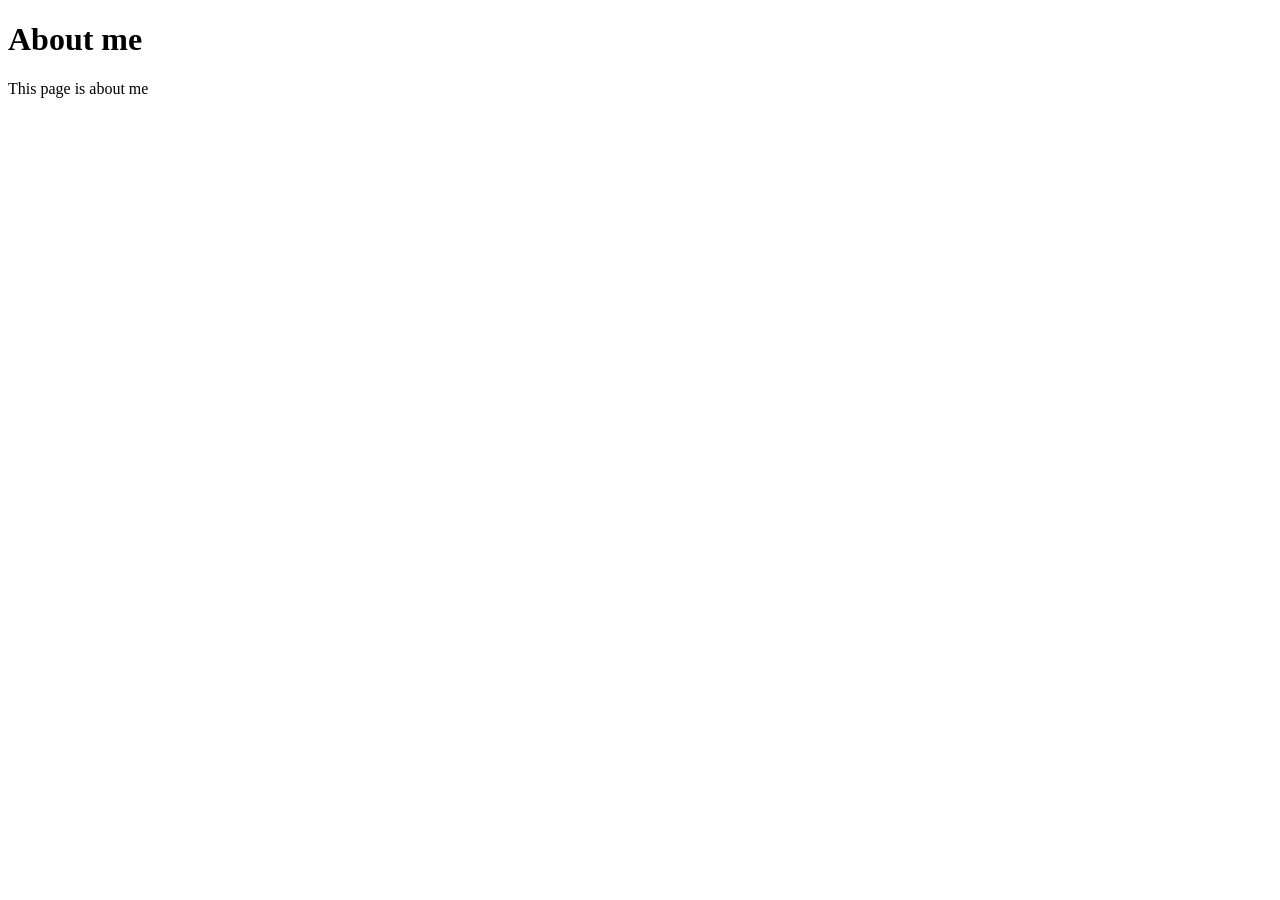
==== src/main/resources/templates/about.html @ 3a454ab6 "Added three Thymeleaf websites & a navigation bar and footer" ====
<!DOCTYPE html>
<html lang="en" xmlns:th="http://www.thymeleaf.org">
    <head>
        <meta charset="UTF-8">
        <title>About me</title>
    </head>
    <body>
        <div th:replace="~{fragments/layout :: nav}"></div>
        <h1>About me</h1>
        <p>This page is about me</p>
        <div th:replace="~{fragments/layout :: footer}"></div>
    </body>
</html>
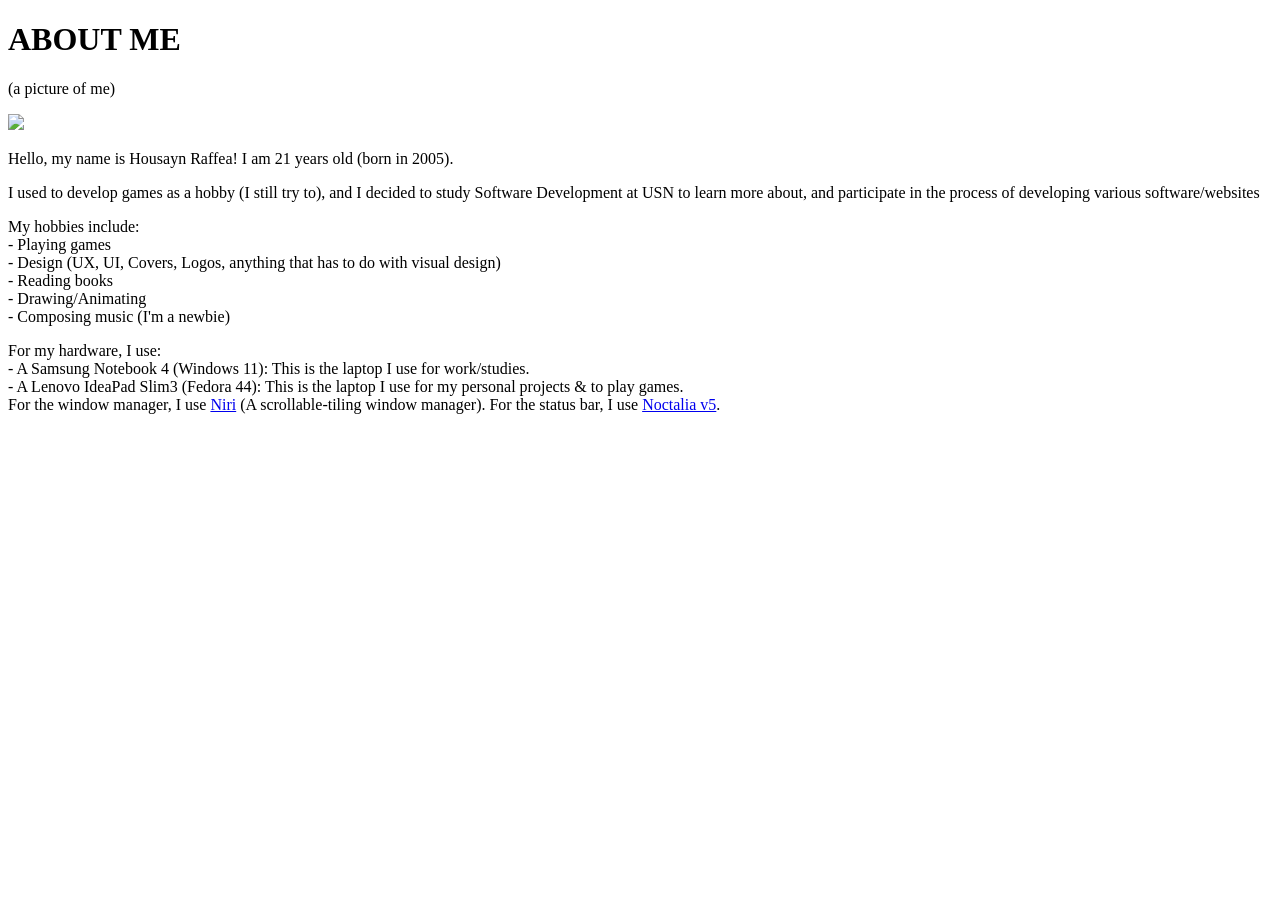
==== commit 89beeb4d: "Good enough CSS-styling" ====
--- a/src/main/resources/templates/about.html
+++ b/src/main/resources/templates/about.html
@@ -1,13 +1,33 @@
 <!DOCTYPE html>
 <html lang="en" xmlns:th="http://www.thymeleaf.org">
-    <head>
-        <meta charset="UTF-8">
+    <head th:replace="~{fragments/layout :: head}">
         <title>About me</title>
     </head>
-    <body>
-        <div th:replace="~{fragments/layout :: nav}"></div>
-        <h1>About me</h1>
-        <p>This page is about me</p>
-        <div th:replace="~{fragments/layout :: footer}"></div>
+    <body class="bg">
+        <div class="center">
+            <div th:replace="~{fragments/layout :: nav}"></div>
+            <div class="center about-me-row">
+                <h1>ABOUT ME</h1>
+                <div class="center about-me-column">
+                    <p>(a picture of me)</p>
+                    <img src="Media.jpg" width="350">
+                </div>
+                <div class="center about-me-column about-me-text">
+                    <p>Hello, my name is Housayn Raffea! I am 21 years old (born in 2005).</p>
+                    <p>I used to develop games as a hobby (I still try to), and I decided to study Software Development at USN to learn more about, and participate in the process of developing various software/websites</p>
+                    <p>My hobbies include:
+                    <br>- Playing games
+                    <br>- Design (UX, UI, Covers, Logos, anything that has to do with visual design)
+                    <br>- Reading books
+                    <br>- Drawing/Animating
+                    <br>- Composing music (I'm a newbie)</p>
+                    <p>For my hardware, I use:
+                    <br>- A Samsung Notebook 4 (Windows 11): This is the laptop I use for work/studies.
+                    <br>- A Lenovo IdeaPad Slim3 (Fedora 44): This is the laptop I use for my personal projects & to play games.<br> For the window manager, I use <a href="https://github.com/niri-wm/niri">Niri</a> (A scrollable-tiling window manager). For the status bar, I use <a href="https://github.com/noctalia-dev/noctalia">Noctalia v5</a>.
+                    </p>
+                </div>
+            </div>
+        </div>
     </body>
+    <footer th:replace="~{fragments/layout :: footer}"></footer>
 </html>
